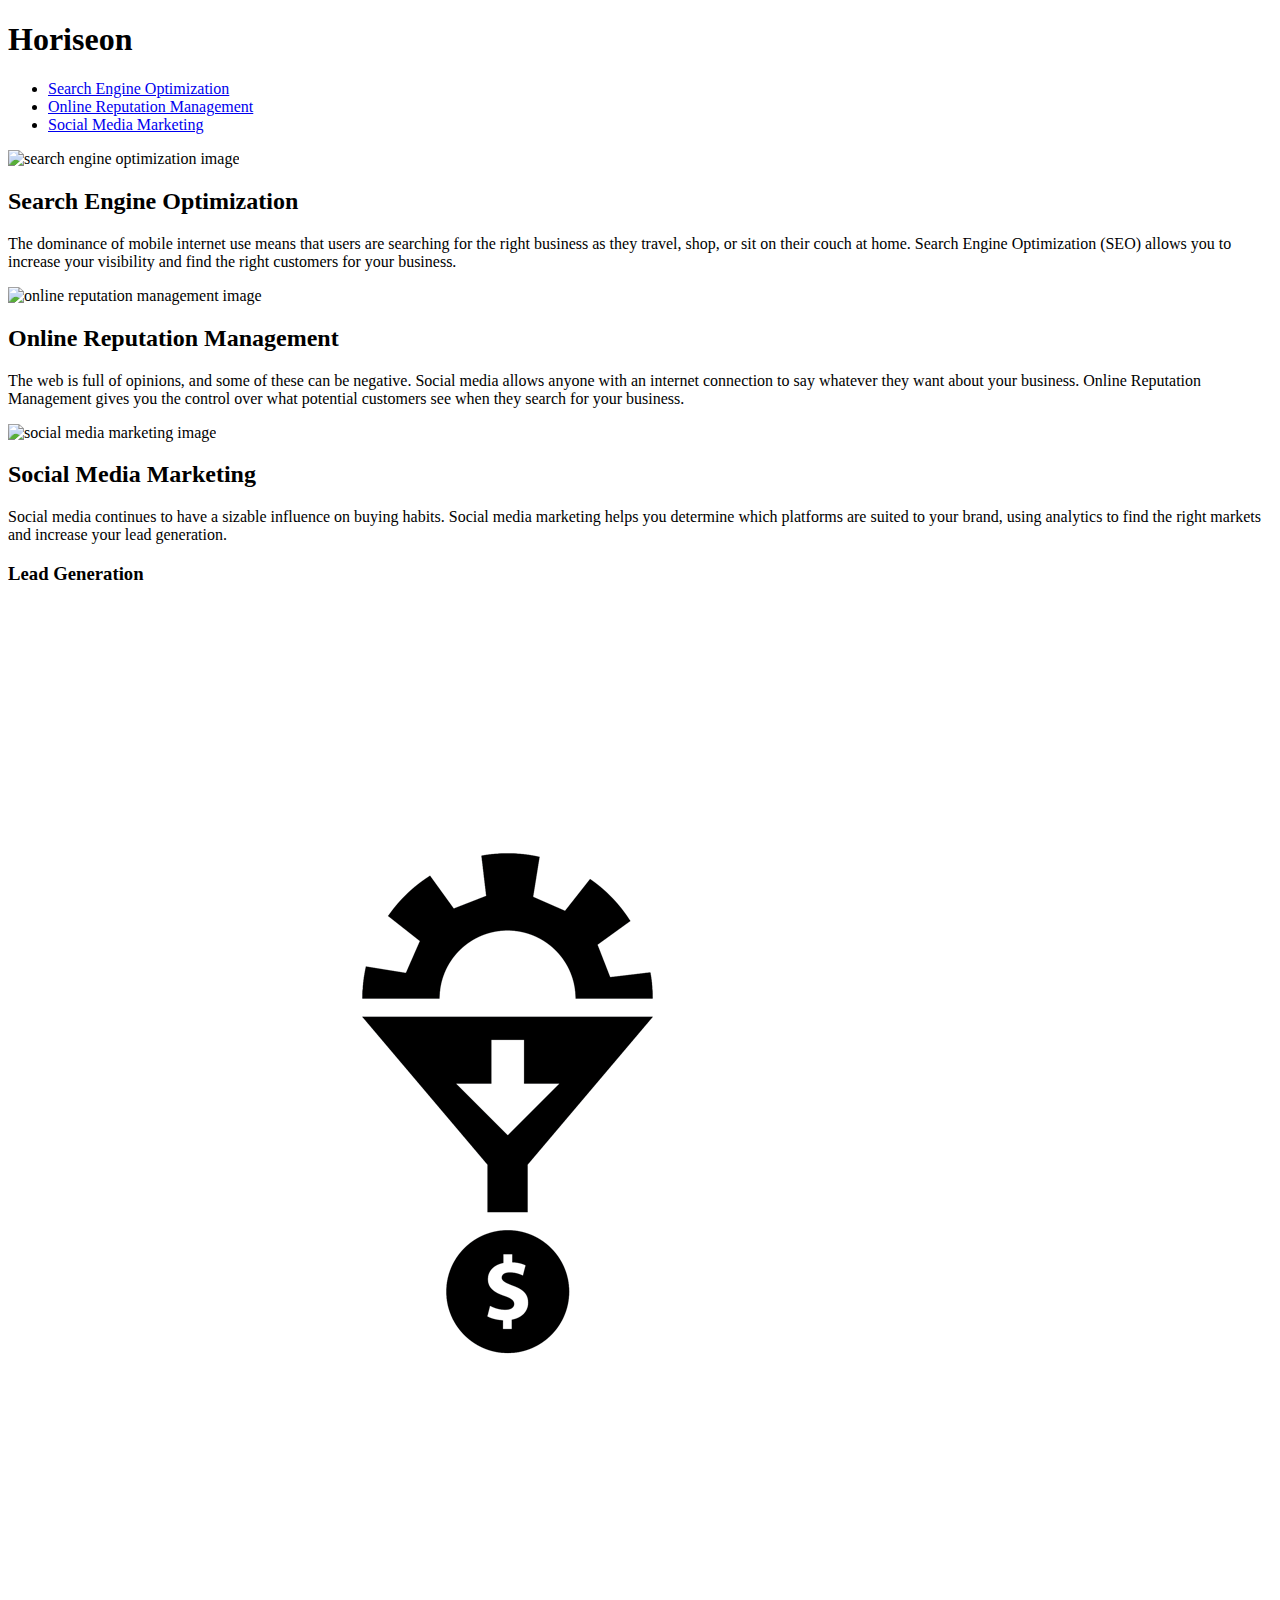
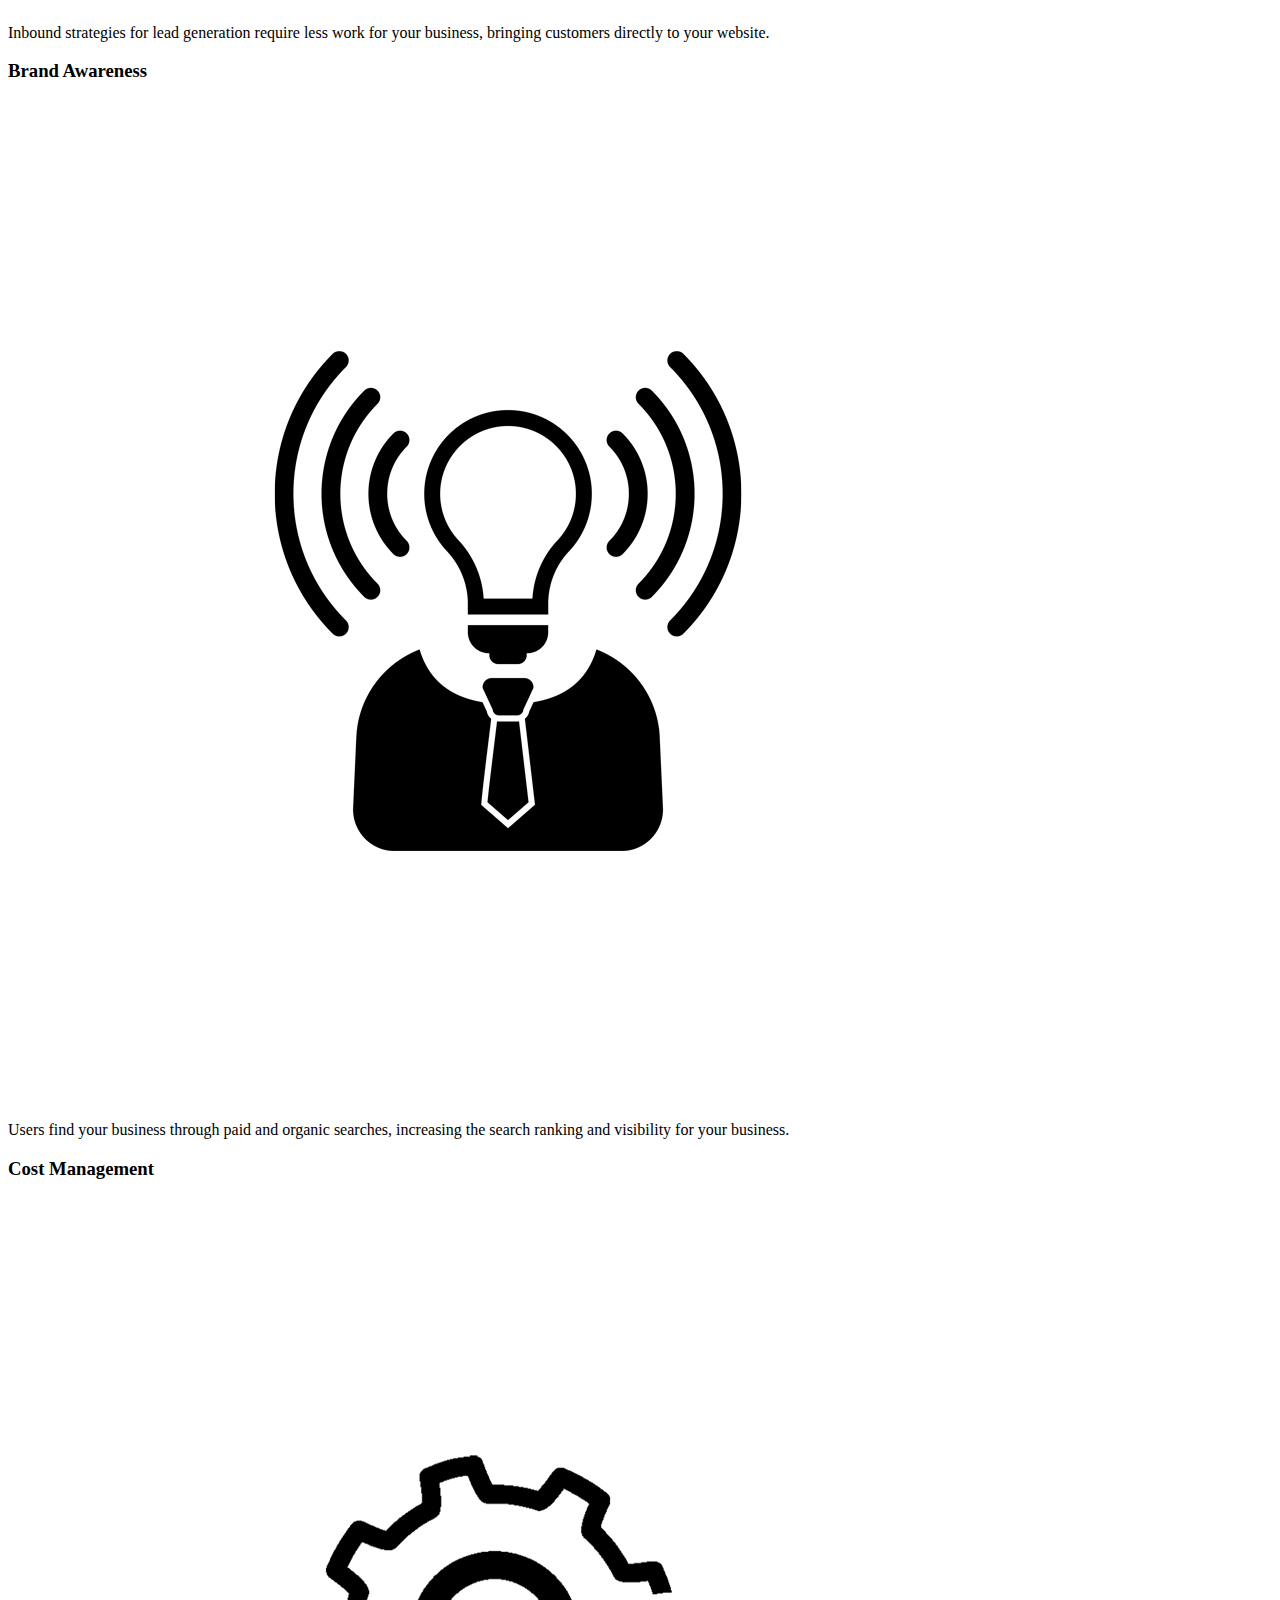
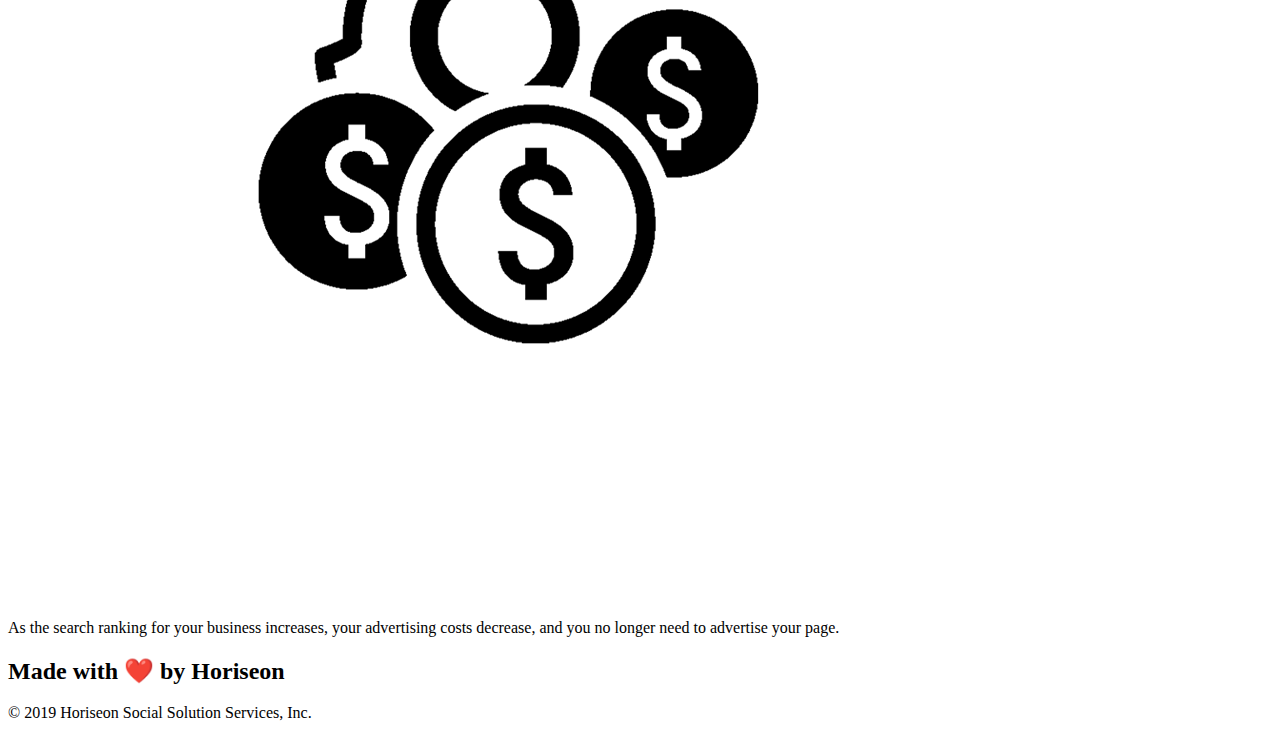
==== index.html @ df912f42 "fixed img links after moving index.html file" ====
<!DOCTYPE html>
<html lang="en-us">

<head>
    <meta charset="UTF-8" />
    <link rel="stylesheet" href="./develop/assets/css/style.css">

    <!--Changed Title to company name-->
    <title>Horiseon</title>
</head>
<!--changed all div to semantic elements for better SEO-->
<body>
    <!--changed from div id to header-->
    <header>
        <h1>Hori<span class="seo">seo</span>n</h1>

        <!--changed div to nav for accessability-->
        <nav>
            <ul>
                <li>
                    <a href="#search-engine-optimization">Search Engine Optimization</a>
                </li>
                <li>
                    <a href="#online-reputation-management">Online Reputation Management</a>
                </li>
                <li>
                    <a href="#social-media-marketing">Social Media Marketing</a>
                </li>
            </ul>
        </nav>
    </header>

    <div class="hero"></div>
    <!--renamed div to section-->
    <!--changed class to ID for Nav link-->
    <section class="content">
        <div id="search-engine-optimization">
            <img src="./develop/assets/images/search-engine-optimization.jpg" alt="search engine optimization image" class="float-left" />
            <h2>Search Engine Optimization</h2>
            <p>
                The dominance of mobile internet use means that users are searching for the right business as they travel, shop, or sit on their couch at home. Search Engine Optimization (SEO) allows you to increase your visibility and find the right customers for your business.
            </p>
        </div>
        <!--removed redundant class tags-->
        <div id="online-reputation-management">
            <img src="./Develop/assets/images/online-reputation-management.jpg" alt="online reputation management image" class="float-right" />
            <h2>Online Reputation Management</h2>
            <p>
                The web is full of opinions, and some of these can be negative. Social media allows anyone with an internet connection to say whatever they want about your business. Online Reputation Management gives you the control over what potential customers see when they search for your business.
            </p>
        </div>
        <!--removed redundant class tags-->
        <div id="social-media-marketing">
            <img src="./Develop/assets/images/social-media-marketing.jpg" alt="social media marketing image" class="float-left" />
            <h2>Social Media Marketing</h2>
            <p>
                Social media continues to have a sizable influence on buying habits. Social media marketing helps you determine which platforms are suited to your brand, using analytics to find the right markets and increase your lead generation.
            </p>
        </div>
    </section>
    <!--changed from div class benefits to an aside-->
    <aside>
        <div class="benefit-lead">
            <h3>Lead Generation</h3>
            <img src="./Develop/assets/images/lead-generation.png" alt="icon for lead generation"/>
            <p>
                Inbound strategies for lead generation require less work for your business, bringing customers directly to your website.
            </p>
        </div>
        <div class="benefit-brand">
            <h3>Brand Awareness</h3>
            <img src="./Develop/assets/images/brand-awareness.png" alt="icon for brand awareness" />
            <p>
                Users find your business through paid and organic searches, increasing the search ranking and visibility for your business.
            </p>
        </div>
        <div class="benefit-cost">
            <h3>Cost Management</h3>
            <img src="./Develop/assets/images/cost-management.png" alt="icon for cost management"/>
            <p>
                As the search ranking for your business increases, your advertising costs decrease, and you no longer need to advertise your page.
            </p>
        </div>
    </aside>

    <!--changed from div to footer-->
    <footer>
        <h2>Made with ❤️️ by Horiseon</h2>
        <p>
            &copy; 2019 Horiseon Social Solution Services, Inc.
        </p>
    </footer>
</body>

</html>
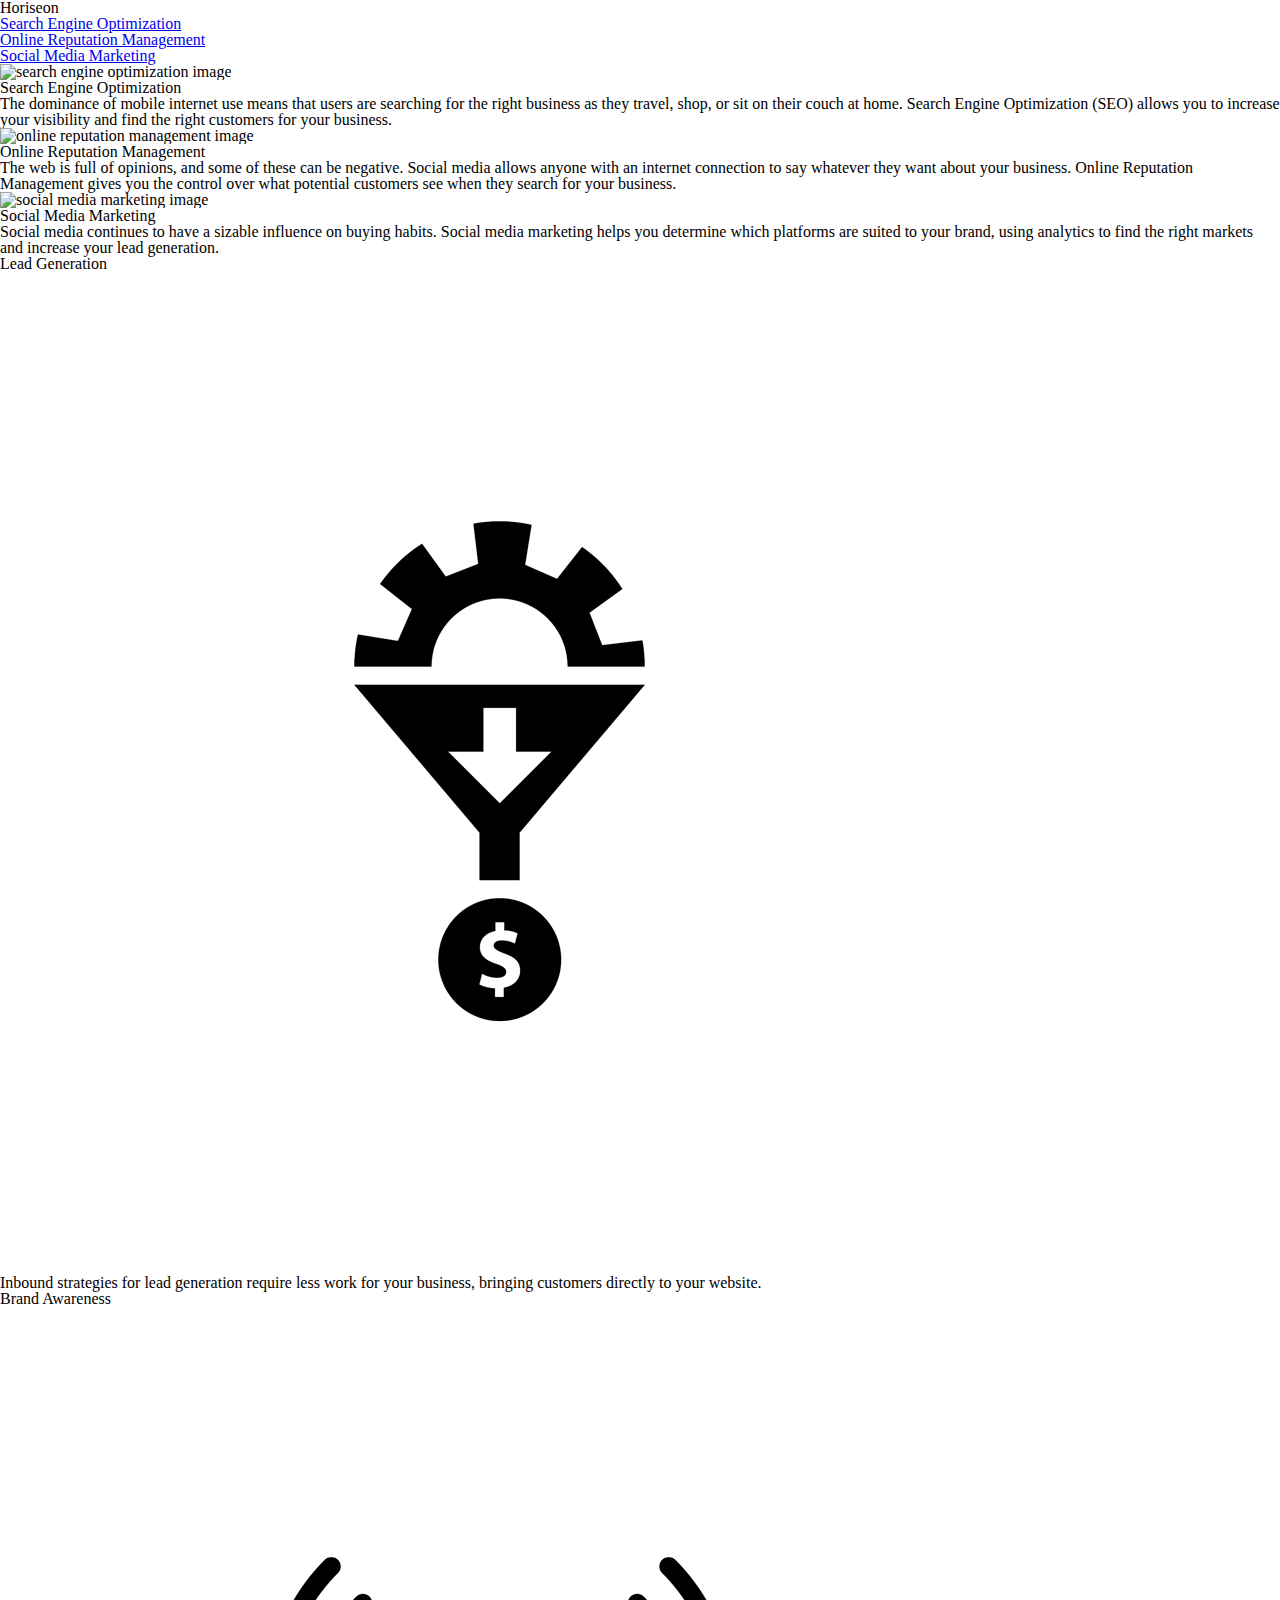
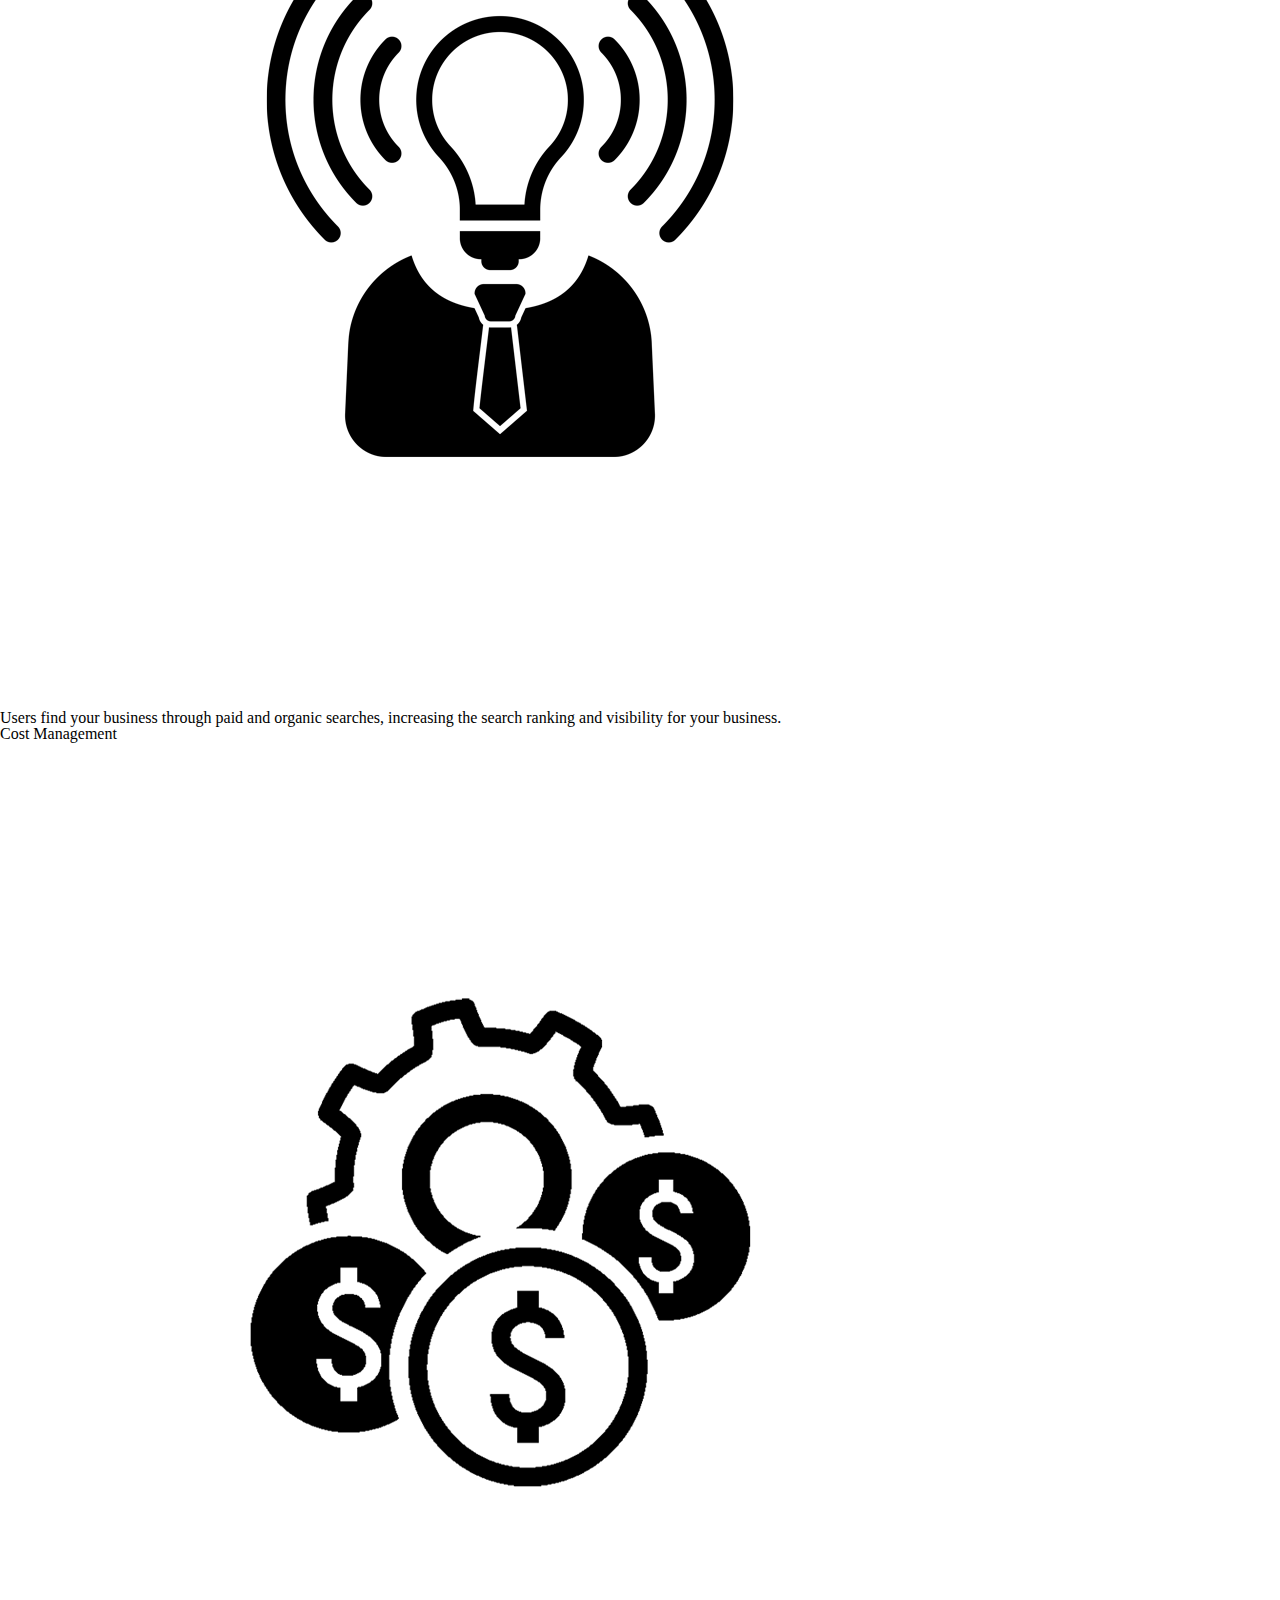
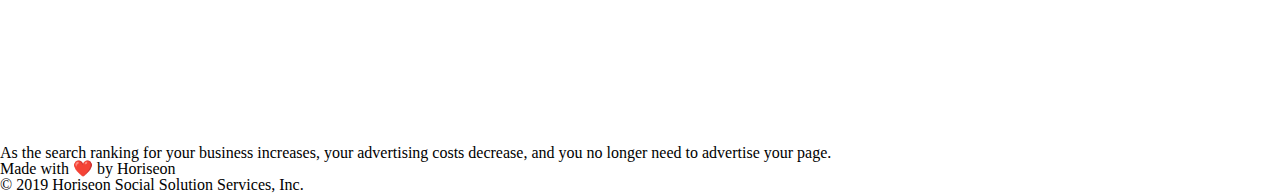
==== commit f47d4f23: "fixed link in about me" ====
--- a/index.html
+++ b/index.html
@@ -3,7 +3,8 @@
 
 <head>
     <meta charset="UTF-8" />
-    <link rel="stylesheet" href="./develop/assets/css/style.css">
+    <link rel="stylesheet" type="text/css" href="./reset.css">
+    <link rel="stylesheet" href="./Develop/assets/css/style.css">
 
     <!--Changed Title to company name-->
     <title>Horiseon</title>
--- a/Develop/assets/css/style.css
+++ b/Develop/assets/css/style.css
@@ -0,0 +1,96 @@
+<!DOCTYPE html>
+<html lang="en-us">
+
+<head>
+    <meta charset="UTF-8" />
+    <link rel="stylesheet" href="./assets/css/style.css">
+
+    <!--Changed Title to company name-->
+    <title>Horiseon</title>
+</head>
+<!--changed all div to semantic elements for better SEO-->
+<body>
+    <!--changed from div id to header-->
+    <header>
+        <h1>Hori<span class="seo">seo</span>n</h1>
+
+        <!--changed div to nav for accessability-->
+        <nav>
+            <ul>
+                <li>
+                    <a href="#search-engine-optimization">Search Engine Optimization</a>
+                </li>
+                <li>
+                    <a href="#online-reputation-management">Online Reputation Management</a>
+                </li>
+                <li>
+                    <a href="#social-media-marketing">Social Media Marketing</a>
+                </li>
+            </ul>
+        </nav>
+    </header>
+
+    <div class="hero"></div>
+<!--renamed div to section-->
+<!--changed class to ID for Nav link-->
+    <Section class="content">
+        <div id="search-engine-optimization">
+            <img src="./assets/images/search-engine-optimization.jpg" class="float-left" />
+            <h2>Search Engine Optimization</h2>
+            <p>
+                The dominance of mobile internet use means that users are searching for the right business as they travel, shop, or sit on their couch at home. Search Engine Optimization (SEO) allows you to increase your visibility and find the right customers for your business.
+            </p>
+        </div>
+<!--removed redundant class tags-->
+        <div id="online-reputation-management">
+            <img src="./assets/images/online-reputation-management.jpg" class="float-right" />
+            <h2>Online Reputation Management</h2>
+            <p>
+                The web is full of opinions, and some of these can be negative. Social media allows anyone with an internet connection to say whatever they want about your business. Online Reputation Management gives you the control over what potential customers see when they search for your business.
+            </p>
+        </div>
+
+        <div id="social-media-marketing">
+            <img src="./assets/images/social-media-marketing.jpg" class="float-left" />
+            <h2>Social Media Marketing</h2>
+            <p>
+                Social media continues to have a sizable influence on buying habits. Social media marketing helps you determine which platforms are suited to your brand, using analytics to find the right markets and increase your lead generation.
+            </p>
+        </div>
+    </section>
+    
+<!--changed from div class benefits to an aside-->
+    <aside>
+        <div class="benefit-lead">
+            <h3>Lead Generation</h3>
+            <img src="./assets/images/lead-generation.png" />
+            <p>
+                Inbound strategies for lead generation require less work for your business, bringing customers directly to your website.
+            </p>
+        </div>
+        <div class="benefit-brand">
+            <h3>Brand Awareness</h3>
+            <img src="./assets/images/brand-awareness.png" />
+            <p>
+                Users find your business through paid and organic searches, increasing the search ranking and visibility for your business.
+            </p>
+        </div>
+        <div class="benefit-cost">
+            <h3>Cost Management</h3>
+            <img src="./assets/images/cost-management.png"></img>
+            <p>
+                As the search ranking for your business increases, your advertising costs decrease, and you no longer need to advertise your page.
+            </p>
+        </div>
+    </aside>
+
+    <!--changed from div to footer-->
+    <footer>
+        <h2>Made with ❤️️ by Horiseon</h2>
+        <p>
+            &copy; 2019 Horiseon Social Solution Services, Inc.
+        </p>
+    </footer>
+</body>
+
+</html>
